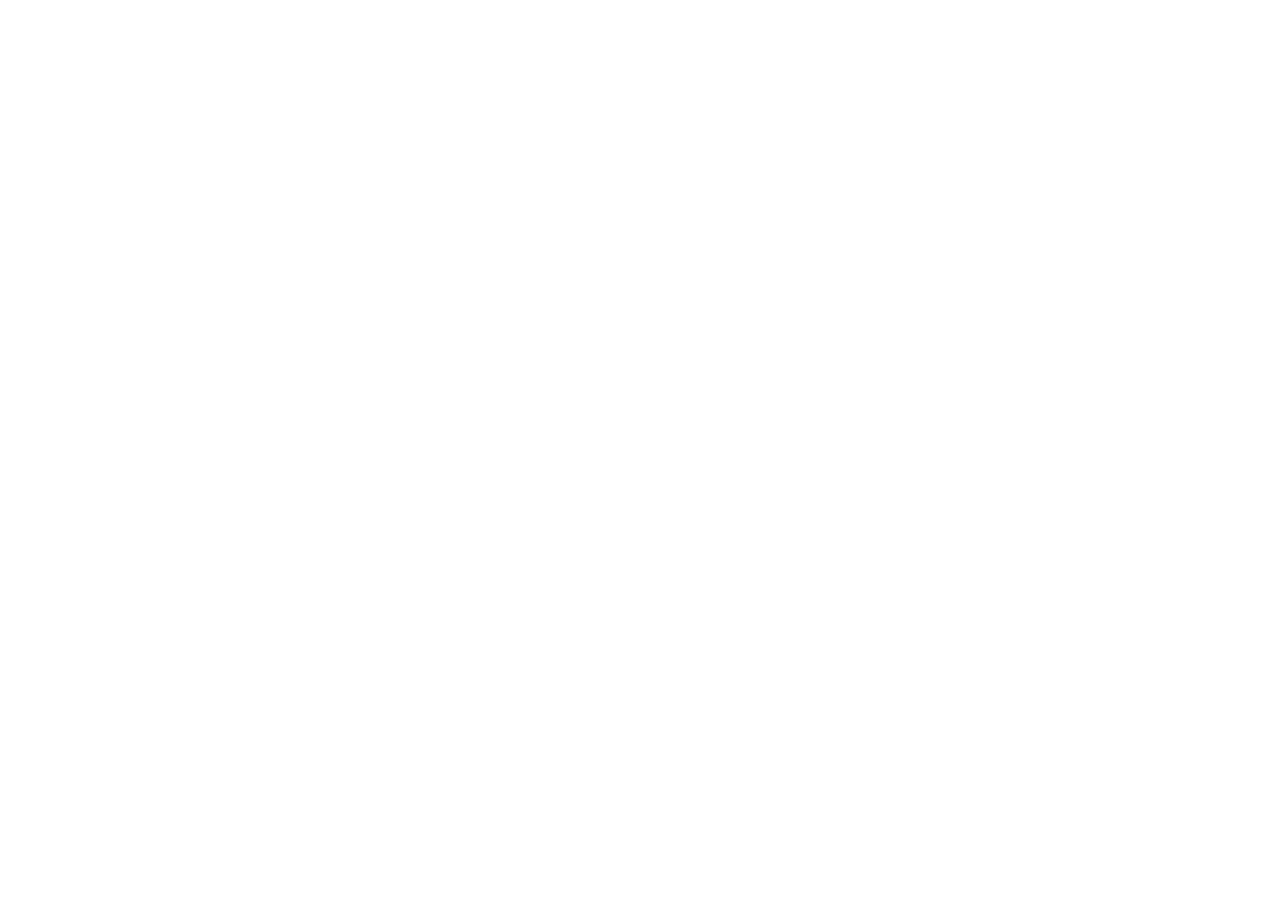
==== index.html @ 03f3ee84 "update: index.html" ====
<!DOCTYPE html>
<html>

<head>
    <meta charset="UTF-8">
    <meta name="viewport"
        content="width=device-width,initial-scale=1,maximum-scale=1,user-scalable=0,viewport-fit=cover">
    <title>Choojai</title>
    <script src="https://unpkg.com/vconsole@latest/dist/vconsole.min.js"></script>
    <script src="https://static.line-scdn.net/liff/edge/2/sdk.js"></script>
</head>

<body>
</body>

<script src="assets/js/script.js"></script>
<script>
    const configData = getConfig();
    var vConsole = new VConsole()

    async function main() {
        liff.ready.then(() => {
            if (liff.isLoggedIn()) {
                window.location = "/choojai_dev/pages"
            } else {
                liff.login()
            }
        })
        await liff.init({ liffId: configData.liff.id })
    }
    main()
</script>

</html>
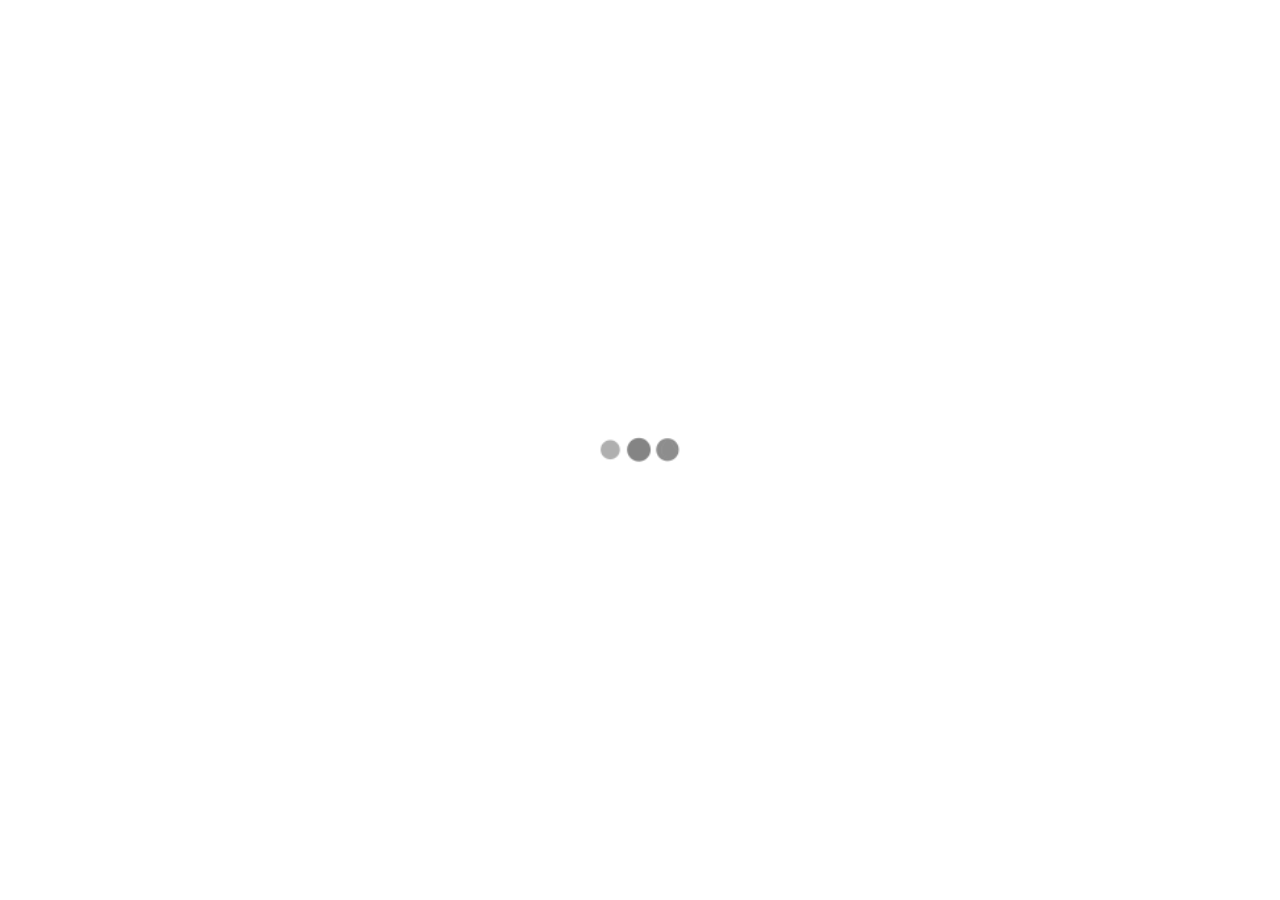
==== commit 5b362260: "update: Alls File" ====
--- a/index.html
+++ b/index.html
@@ -6,27 +6,30 @@
     <meta name="viewport"
         content="width=device-width,initial-scale=1,maximum-scale=1,user-scalable=0,viewport-fit=cover">
     <title>Choojai</title>
+    <link rel="stylesheet" href="https://cdnjs.cloudflare.com/ajax/libs/twitter-bootstrap/4.6.1/css/bootstrap.min.css">
+    <link rel="stylesheet" href="assets/css/loading-div.css">
     <script src="https://unpkg.com/vconsole@latest/dist/vconsole.min.js"></script>
     <script src="https://static.line-scdn.net/liff/edge/2/sdk.js"></script>
 </head>
 
 <body>
+    <div id="ldiv" class="loadingdiv"><img class="loadingdivimg" src="assets/image/loading.gif"></div>
 </body>
 
 <script src="assets/js/script.js"></script>
 <script>
-    const configData = getConfig();
     var vConsole = new VConsole()
 
     async function main() {
         liff.ready.then(() => {
             if (liff.isLoggedIn()) {
-                window.location = "/choojai_dev/pages"
+                // window.location = "/choojai_dev/pages"
             } else {
                 liff.login()
             }
         })
-        await liff.init({ liffId: configData.liff.id })
+        const config = getConfig();
+        await liff.init({ liffId: config.liff.id })
     }
     main()
 </script>
--- a/assets/css/loading-div.css
+++ b/assets/css/loading-div.css
@@ -0,0 +1,16 @@
+.loadingdiv {
+    width: 100%;
+    height: 100%;
+    position: absolute;
+    z-index: 100;
+}
+
+.loadingdivimg {
+    width: 100px;
+    height: 100px;
+    position: absolute;
+    left: 50%;
+    top: 50%;
+    margin-left: -50px;
+    margin-top: -50px;
+}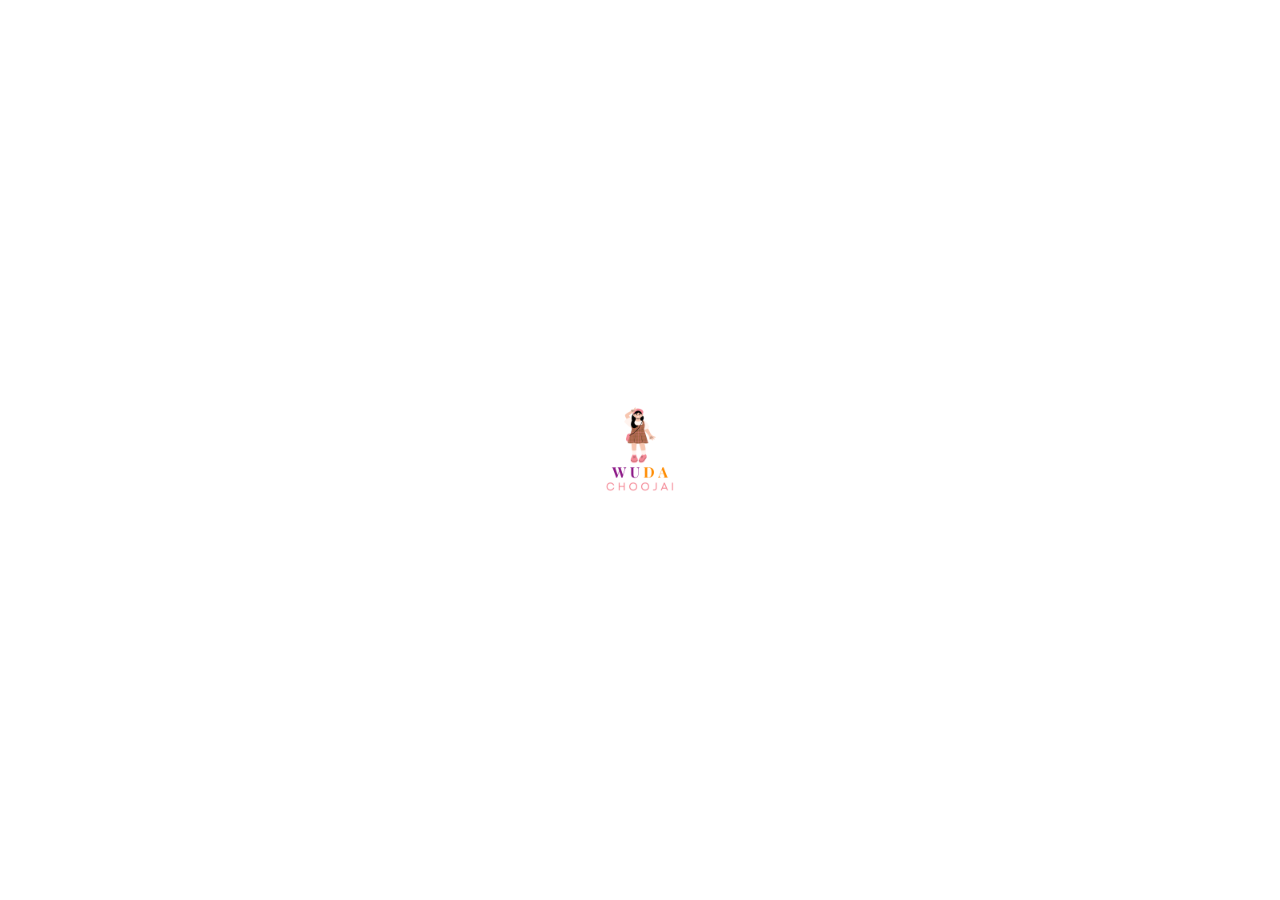
==== commit b95280b3: "update: Alls File" ====
--- a/index.html
+++ b/index.html
@@ -13,7 +13,7 @@
 </head>
 
 <body>
-    <div id="ldiv" class="loadingdiv"><img class="loadingdivimg" src="assets/image/loading.gif"></div>
+    <div id="ldiv" class="loadingdiv"><img class="loadingdivimg" src="assets/image/logo.png"></div>
 </body>
 
 <script src="assets/js/script.js"></script>
@@ -23,7 +23,9 @@
     async function main() {
         liff.ready.then(() => {
             if (liff.isLoggedIn()) {
-                // window.location = "/choojai_dev/pages"
+                setTimeout(function () {
+                    window.location = "/choojai_dev/pages"
+                }, 3000);
             } else {
                 liff.login()
             }
